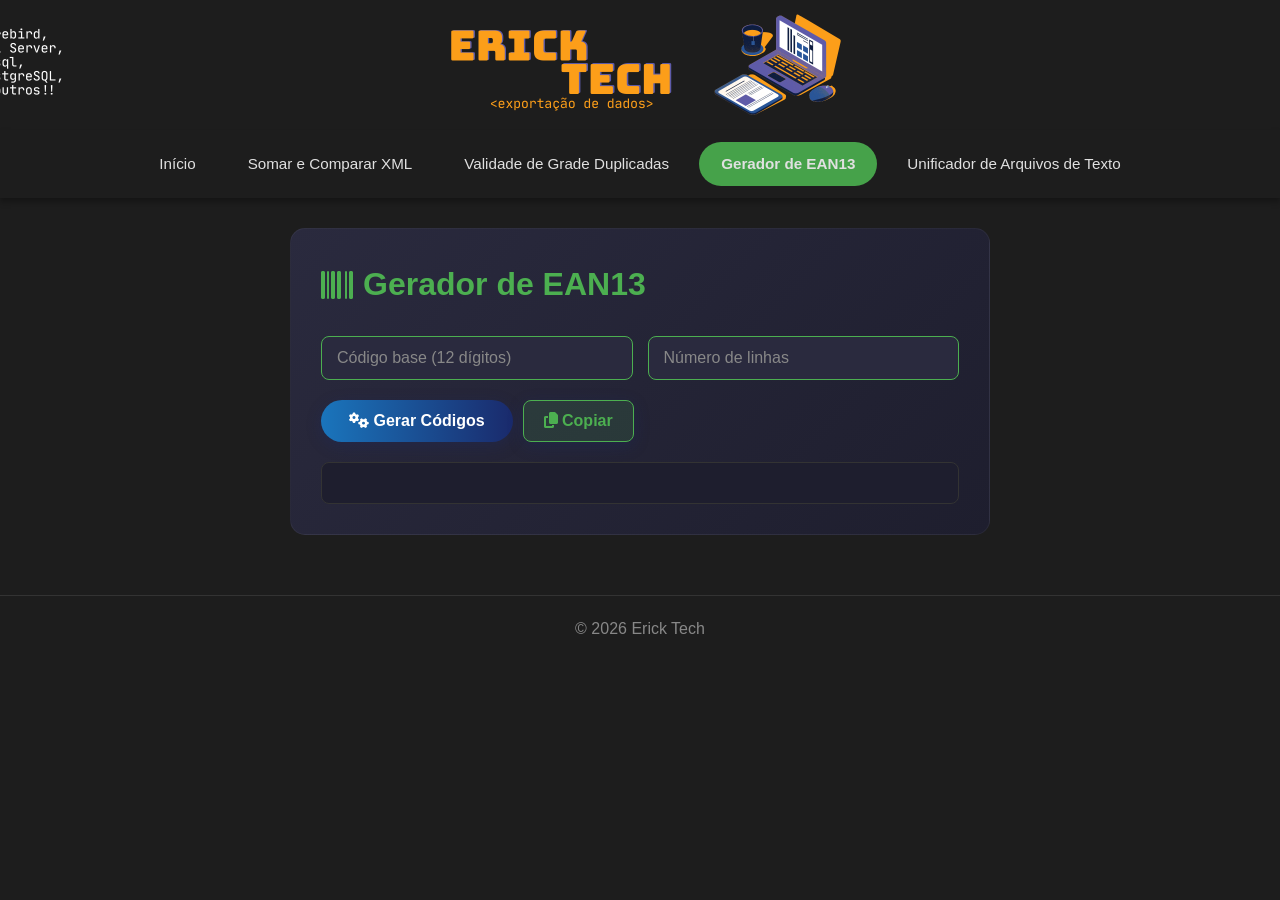
==== gerador-ean13/index.html @ b539bf61 "inicio" ====
<!DOCTYPE html>
<html lang="pt-BR">

<head>
    <meta charset="UTF-8">
    <meta name="viewport" content="width=device-width, initial-scale=1.0">
    <title>Gerador de EAN13 - Erick Tech</title>
    <link rel="stylesheet" href="../style/style.css">
    <link rel="stylesheet" href="https://cdnjs.cloudflare.com/ajax/libs/font-awesome/6.4.0/css/all.min.css">
    <style>
        .ean-container {
            max-width: 700px;
            margin: 0 auto;
        }

        .ean-inputs {
            display: flex;
            gap: 15px;
            margin-bottom: 20px;
            flex-wrap: wrap;
        }

        .ean-inputs input {
            padding: 12px 15px;
            border: 1px solid #4CAF50;
            border-radius: 8px;
            background: #2a2a3e;
            color: #fff;
            font-size: 1rem;
            flex: 1;
            min-width: 200px;
        }

        .ean-inputs input::placeholder {
            color: #888;
        }

        .ean-buttons {
            display: flex;
            gap: 10px;
            margin-bottom: 20px;
            flex-wrap: wrap;
        }

        .ean-output {
            background: #1e1e2e;
            border: 1px solid #333;
            border-radius: 8px;
            padding: 20px;
            font-family: 'Courier New', monospace;
            color: #e0e0e0;
            max-height: 400px;
            overflow-y: auto;
            white-space: pre-wrap;
        }
    </style>
</head>

<body>
    <header class="banner">
        <h1></h1>
    </header>
    <nav>
        <ul>
            <li><a href="../">Início</a></li>
            <li><a href="../somar-comparar-xml/">Somar e Comparar XML</a></li>
            <li><a href="../validade-grade-duplicadas/">Validade de Grade Duplicadas</a></li>
            <li><a href="../gerador-ean13/" class="active">Gerador de EAN13</a></li>
            <li><a href="../unificador-arquivos-texto/">Unificador de Arquivos de Texto</a></li>
        </ul>
    </nav>

    <main class="container">
        <div class="ean-container card" style="padding:30px;">
            <h1 style="color:#4CAF50; display:flex; align-items:center; gap:10px; margin-bottom:25px;">
                <i class="fas fa-barcode"></i> Gerador de EAN13
            </h1>
            <div class="ean-inputs">
                <input type="text" id="baseCode" placeholder="Código base (12 dígitos)" maxlength="12">
                <input type="number" id="rowCount" placeholder="Número de linhas" min="1">
            </div>
            <div class="ean-buttons">
                <button class="btn" id="generateBtn"><i class="fas fa-cogs"></i> Gerar Códigos</button>
                <button class="btn btn-secondary" id="copyBtn"><i class="fas fa-copy"></i> Copiar</button>
            </div>
            <div class="ean-output" id="output"></div>
        </div>
    </main>
    <footer>&copy; 2026 Erick Tech</footer>

    <script src="script.js"></script>
</body>

</html>
---- style/style.css ----
/* ==================== RESET E BASE ==================== */
* {
    margin: 0;
    padding: 0;
    box-sizing: border-box;
}

body {
    font-family: 'Segoe UI', Tahoma, Geneva, Verdana, sans-serif;
    background: linear-gradient(135deg, #1d1d1d 0%, #1d1d1d 100%);
    color: #e0e0e0;
    line-height: 1.6;
    min-height: 100vh;
}

/* ==================== BANNER ==================== */
.banner {
    width: 100%;
    height: 130px;
    background-image: url('../img/banner.png');
    background-size: cover;
    background-position: center;
    display: flex;
    align-items: center;
    justify-content: center;
    position: relative;
}

.banner h1 {
    color: white;
    font-size: 3rem;
    text-shadow: 3px 3px 8px rgba(0, 0, 0, 0.6);
    z-index: 1;
    text-align: center;
    padding: 0 20px;
}

/* ==================== NAVEGAÇÃO ==================== */
nav {
    background-color: #1d1d1d;
    padding: 12px 0;
    box-shadow: 0 4px 6px rgba(0, 0, 0, 0.3);
    position: sticky;
    top: 0;
    z-index: 100;
}

nav ul {
    list-style: none;
    display: flex;
    justify-content: center;
    flex-wrap: wrap;
    gap: 8px;
    padding: 0 20px;
}

nav ul li a {
    display: block;
    padding: 10px 22px;
    color: #e0e0e0;
    text-decoration: none;
    font-weight: 500;
    border-radius: 25px;
    transition: background-color 0.3s, transform 0.2s;
    font-size: 0.95rem;
}

nav ul li a:hover {
    background-color: #46a24a;
    transform: translateY(-2px);
}

nav ul li a.active {
    background-color: #46a24a;
    font-weight: bold;
}

/* ==================== CONTAINER PRINCIPAL ==================== */
.container {
    max-width: 1200px;
    margin: 30px auto;
    padding: 0 20px;
}

/* ==================== CARDS ==================== */
.card {
    background: linear-gradient(135deg, #2a2a3e 0%, #1e1e2e 100%);
    border-radius: 15px;
    padding: 25px;
    border: 1px solid rgba(255, 255, 255, 0.05);
    transition: transform 0.3s ease, box-shadow 0.3s ease;
}

.card:hover {
    transform: translateY(-5px);
    box-shadow: 0 10px 30px rgba(0, 0, 0, 0.4);
}

.card-icon {
    width: 60px;
    height: 60px;
    border-radius: 12px;
    display: flex;
    align-items: center;
    justify-content: center;
    font-size: 1.8rem;
    background: rgba(76, 175, 80, 0.2);
    color: #4CAF50;
}

.card-content h3 {
    font-size: 1rem;
    color: #aaaaaa;
    text-transform: uppercase;
    letter-spacing: 0.5px;
    margin-bottom: 8px;
}

.card-value {
    font-size: 1.8rem;
    font-weight: 700;
    color: #4CAF50;
}

.card-subtitle {
    color: #888;
    font-size: 0.9rem;
}

/* ==================== BOTÕES ==================== */
.btn {
    display: inline-block;
    background: linear-gradient(to right, #1a75bc, #1a2a6c);
    color: white;
    border: none;
    padding: 12px 28px;
    font-size: 1rem;
    font-weight: 600;
    border-radius: 50px;
    cursor: pointer;
    transition: all 0.3s ease;
    text-align: center;
    box-shadow: 0 4px 15px rgba(26, 42, 108, 0.3);
}

.btn:hover {
    transform: translateY(-3px);
    box-shadow: 0 6px 20px rgba(26, 42, 108, 0.4);
    background: linear-gradient(to right, #1a2a6c, #1a75bc);
}

.btn-action {
    padding: 12px 25px;
    border: none;
    border-radius: 8px;
    font-weight: 600;
    cursor: pointer;
    transition: all 0.3s ease;
    display: inline-flex;
    align-items: center;
    gap: 8px;
}

.btn-primary {
    background: #4CAF50;
    color: white;
}

.btn-primary:hover {
    background: #45a049;
}

.btn-secondary {
    background: rgba(76, 175, 80, 0.15);
    color: #4CAF50;
    border: 1px solid #4CAF50;
    padding: 10px 20px;
    border-radius: 8px;
}

.btn-secondary:hover {
    background: #4CAF50;
    color: white;
}

/* ==================== TABELAS ==================== */
.data-table {
    width: 100%;
    border-collapse: separate;
    border-spacing: 0;
    border-radius: 10px;
    overflow: hidden;
    background: rgba(255, 255, 255, 0.03);
}

.data-table thead {
    background: rgba(76, 175, 80, 0.15);
}

.data-table th {
    padding: 14px;
    text-align: left;
    color: #4CAF50;
    font-weight: 600;
    border-bottom: 2px solid #4CAF50;
}

.data-table td {
    padding: 12px 14px;
    border-bottom: 1px solid rgba(255, 255, 255, 0.05);
}

.data-table tbody tr:hover {
    background: rgba(76, 175, 80, 0.08);
}

/* ==================== UPLOAD / DROP ZONE ==================== */
.upload-area,
.drop-zone {
    border: 2px dashed #4CAF50;
    border-radius: 15px;
    padding: 40px 20px;
    text-align: center;
    background: rgba(76, 175, 80, 0.05);
    transition: all 0.3s ease;
    cursor: pointer;
}

.upload-area:hover,
.drop-zone:hover {
    background: rgba(76, 175, 80, 0.1);
    border-color: #66bb6a;
    transform: translateY(-3px);
}

.upload-icon {
    font-size: 3rem;
    color: #4CAF50;
    margin-bottom: 15px;
}

/* ==================== SECTIONS ==================== */
.section-title {
    display: flex;
    justify-content: space-between;
    align-items: center;
    margin: 40px 0 20px;
    padding-bottom: 10px;
    border-bottom: 2px solid rgba(76, 175, 80, 0.3);
    color: #ffffff;
}

/* ==================== ELEMENTOS DIVERSOS ==================== */
.badge {
    background: rgba(76, 175, 80, 0.2);
    color: #4CAF50;
    padding: 4px 12px;
    border-radius: 20px;
    font-size: 0.85rem;
    font-weight: 600;
}

.status-ok {
    background-color: rgba(76, 175, 80, 0.1) !important;
}

.status-divergente {
    background-color: rgba(255, 152, 0, 0.1) !important;
}

.status-ausente {
    background-color: rgba(244, 67, 54, 0.1) !important;
}

.chave {
    font-family: 'Courier New', monospace;
    word-break: break-all;
    color: #bdbdbd;
}

/* ==================== FOOTER ==================== */
footer {
    text-align: center;
    padding: 20px;
    color: #888;
    border-top: 1px solid #333;
    margin-top: 60px;
}

/* ==================== RESPONSIVO ==================== */
@media (max-width: 768px) {
    .banner h1 {
        font-size: 2rem;
    }

    nav ul {
        gap: 5px;
    }

    nav ul li a {
        padding: 8px 15px;
        font-size: 0.85rem;
    }
}
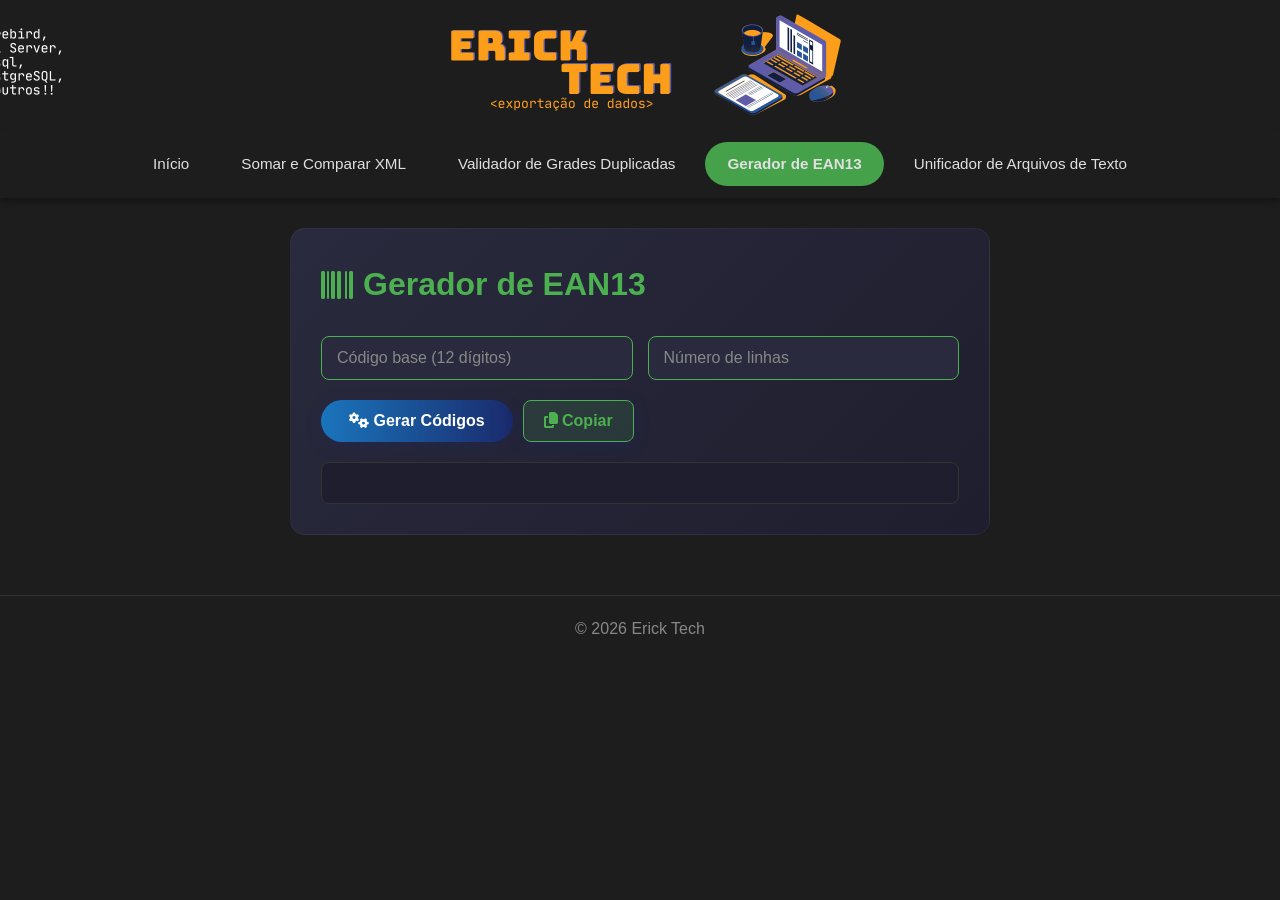
==== commit f7aa02c1: "ajuste de menu" ====
--- a/gerador-ean13/index.html
+++ b/gerador-ean13/index.html
@@ -64,7 +64,7 @@
         <ul>
             <li><a href="../">Início</a></li>
             <li><a href="../somar-comparar-xml/">Somar e Comparar XML</a></li>
-            <li><a href="../validade-grade-duplicadas/">Validade de Grade Duplicadas</a></li>
+            <li><a href="../validade-grade-duplicadas/">Validador de Grades Duplicadas</a></li>
             <li><a href="../gerador-ean13/" class="active">Gerador de EAN13</a></li>
             <li><a href="../unificador-arquivos-texto/">Unificador de Arquivos de Texto</a></li>
         </ul>
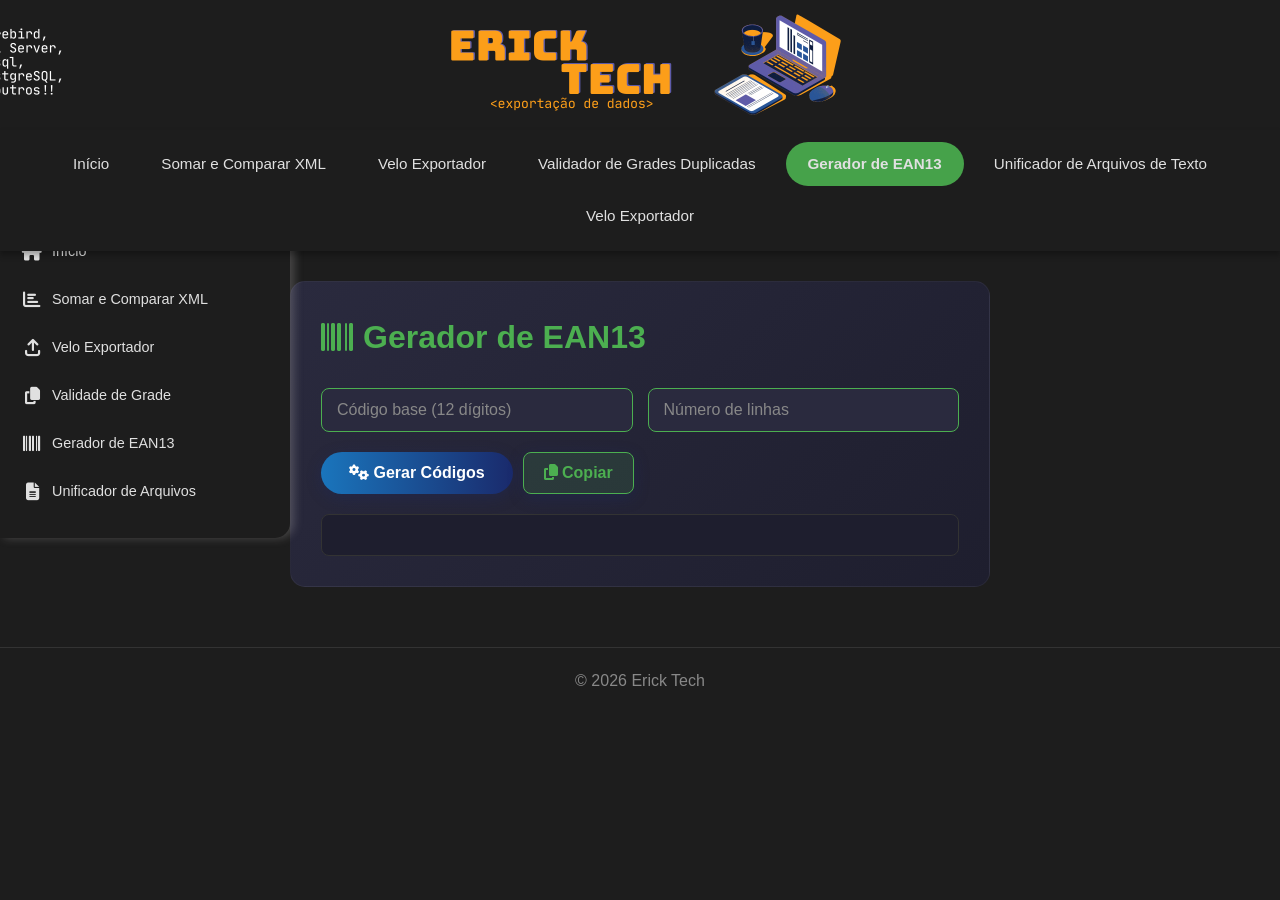
==== commit 9da0943d: "ajuste e inclusão de velo exportador" ====
--- a/gerador-ean13/index.html
+++ b/gerador-ean13/index.html
@@ -60,15 +60,8 @@
     <header class="banner">
         <h1></h1>
     </header>
-    <nav>
-        <ul>
-            <li><a href="../">Início</a></li>
-            <li><a href="../somar-comparar-xml/">Somar e Comparar XML</a></li>
-            <li><a href="../validade-grade-duplicadas/">Validador de Grades Duplicadas</a></li>
-            <li><a href="../gerador-ean13/" class="active">Gerador de EAN13</a></li>
-            <li><a href="../unificador-arquivos-texto/">Unificador de Arquivos de Texto</a></li>
-        </ul>
-    </nav>
+    <div id="menu-container"></div>
+    <div id="menu-lateral-container"></div>
 
     <main class="container">
         <div class="ean-container card" style="padding:30px;">
@@ -88,6 +81,8 @@
     </main>
     <footer>&copy; 2026 Erick Tech</footer>
 
+    <script src="/js/menu-lateral.js"></script>
+    <script src="/js/menu.js"></script>
     <script src="script.js"></script>
 </body>
 
--- a/style/style.css
+++ b/style/style.css
@@ -300,5 +300,150 @@
     nav ul li a {
         padding: 8px 15px;
         font-size: 0.85rem;
-    }
+    } 
+}
+
+/* ==================== MENU LATERAL ==================== */
+.menu-lateral {
+    position: fixed;
+    left: 0;
+    top: 210px;
+    /* distância fixa do topo (ajuste se quiser) */
+    background: #1d1d1d;
+    border-radius: 0 15px 15px 0;
+    box-shadow: 4px 0 10px rgba(182, 178, 178, 0.3);
+    z-index: 50;
+    padding: 20px 10px;
+    width: 290px;
+
+    /* Limita a altura máxima e permite que os submenus vazem para fora */
+    max-height: calc(100vh - 40px);
+    overflow: visible;
+}
+
+.menu-lateral-lista {
+    list-style: none;
+    padding: 0;
+    margin: 0;
+    display: block; /* Sobrescreve o display: flex do nav ul global e alinha itens a esquerda */
+}
+
+.menu-item {
+    margin-bottom: 5px;
+    position: relative; /* Ancora o submenu absolute */
+}
+
+.menu-link {
+    display: flex;
+    align-items: center;
+    gap: 10px;
+    color: #e0e0e0;
+    text-decoration: none;
+    padding: 10px 12px;
+    border-radius: 8px;
+    font-size: 0.9rem;
+    transition: background 0.3s, color 0.3s;
+    cursor: pointer;
+}
+
+.menu-link i {
+    font-size: 1.1rem;
+    width: 20px;
+    text-align: center;
+}
+
+.menu-link span {
+    flex: 1;
+}
+
+.menu-link:hover {
+    background: #46a24a;
+    color: white;
+}
+
+/* Ícone do submenu */
+.submenu-icon {
+    margin-left: auto;
+    font-size: 0.7rem;
+    transition: transform 0.3s;
+    display: inline-block;
+}
+
+/* ==================== SUBMENU ==================== */
+.submenu {
+    list-style: none;
+    padding: 0;
+    background: #2a2a3e; /* Cor de fundo diferenciada para destaque */
+    border: 1px solid rgba(255, 255, 255, 0.1);
+    border-radius: 8px;
+    box-shadow: 4px 4px 15px rgba(0, 0, 0, 0.5);
+    
+    /* Expande para frente (direita) do item do menu */
+    position: absolute;
+    left: 100%;
+    top: 0;
+    width: 320px; /* Tamanho fixo desejado */
+    max-height: 300px; /* Tamanho fixo com scroll */
+    overflow-y: auto;
+    
+    /* Estado inicial invisível com animação */
+    opacity: 0;
+    visibility: hidden;
+    transform: translateX(10px);
+    transition: opacity 0.3s ease, transform 0.3s ease, visibility 0.3s;
+    z-index: 100;
+}
+
+.submenu.aberto {
+    opacity: 1;
+    visibility: visible;
+    transform: translateX(0);
+}
+
+.submenu li a {
+    display: block;
+    padding: 12px 15px;
+    color: #e0e0e0;
+    text-decoration: none;
+    font-size: 0.85rem;
+    white-space: normal;
+    border-bottom: 1px solid rgba(255, 255, 255, 0.05);
+    transition: background 0.2s, color 0.2s;
+    text-align: left;
+}
+
+.submenu li:last-child a {
+    border-bottom: none;
+}
+
+.submenu li a:hover {
+    background: rgba(76, 175, 80, 0.2);
+    color: white;
+}
+
+/* Remove qualquer estilo "active" indevido no menu lateral */
+.menu-link.active,
+.menu-link.active:hover {
+    background: transparent;
+    color: #e0e0e0;
+}
+
+/* ==================== SCROLLBAR ==================== */
+::-webkit-scrollbar {
+    width: 8px;
+    height: 8px;
+}
+
+::-webkit-scrollbar-track {
+    background: rgba(255, 255, 255, 0.05);
+    border-radius: 10px;
+}
+
+::-webkit-scrollbar-thumb {
+    background: #4CAF50;
+    border-radius: 10px;
+}
+
+::-webkit-scrollbar-thumb:hover {
+    background: #45a049;
 }
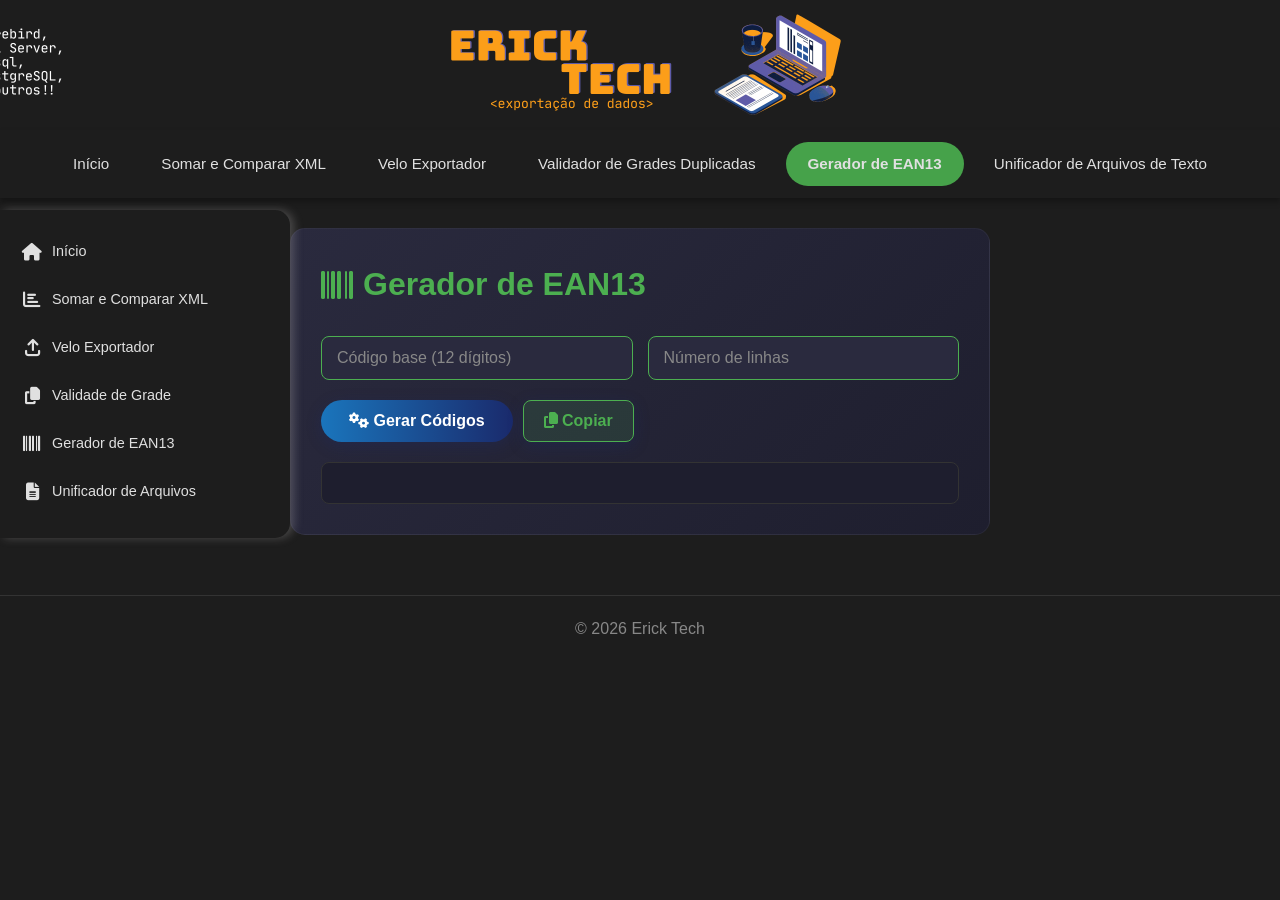
==== commit 19f66e94: "ajuste publicação github pages" ====
--- a/gerador-ean13/index.html
+++ b/gerador-ean13/index.html
@@ -81,9 +81,9 @@
     </main>
     <footer>&copy; 2026 Erick Tech</footer>
 
-    <script src="/js/menu-lateral.js"></script>
-    <script src="/js/menu.js"></script>
+    <script src="../js/menu-lateral.js"></script>
+    <script src="../js/menu.js"></script>
     <script src="script.js"></script>
 </body>
 
-</html>+</html>
